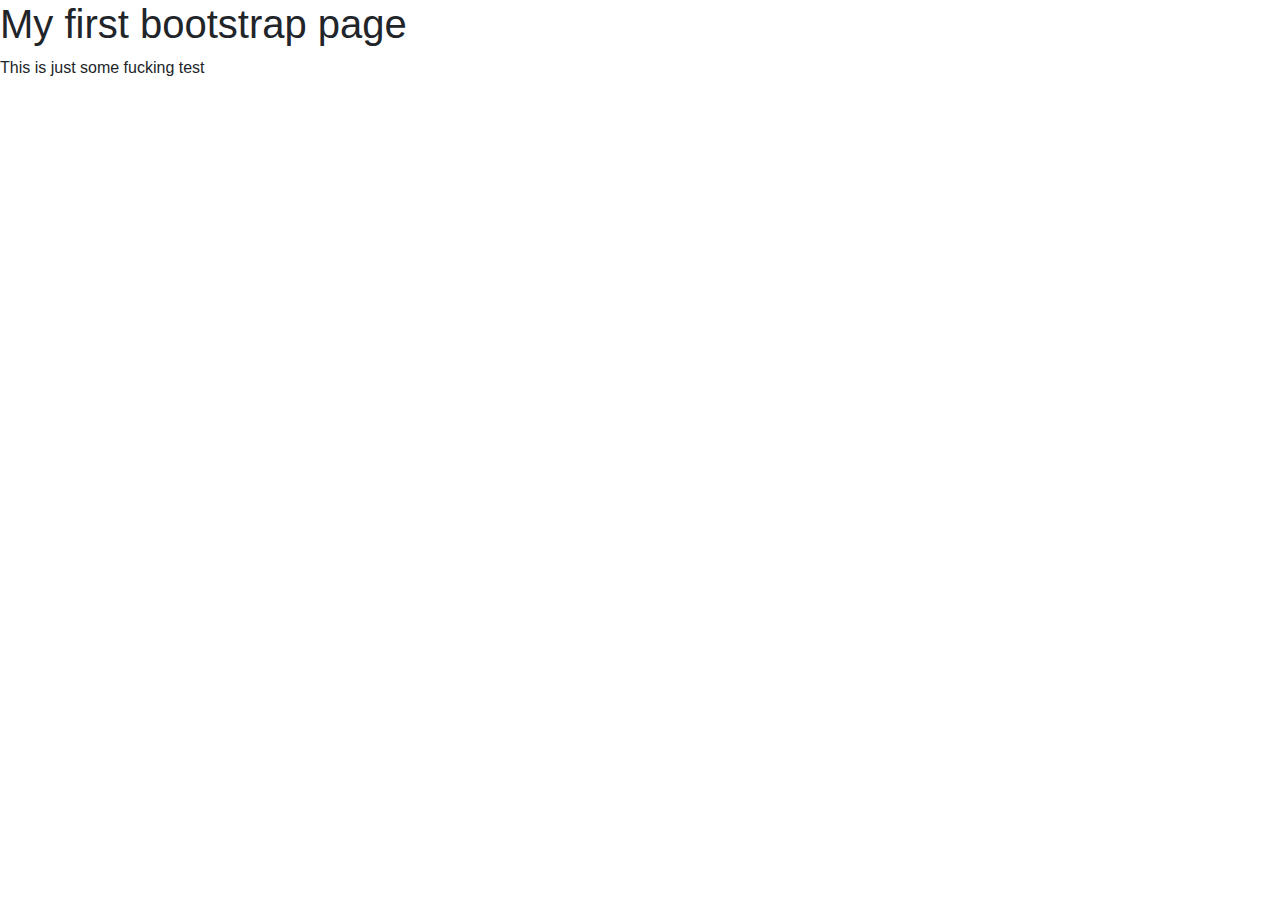
==== index.html @ 63094fc0 "Fix the error" ====
<!DOCTYPE html>
<html lang="en">
<head>
    <meta charset="UTF-8">
    <!-- mobile configuration -->
    <meta name="viewport" content="width=device-width, initial-scale=1.0">
    <meta http-equiv="X-UA-Compatible" content="ie=edge">
    <title>Document</title>
    <!-- link bootstrap css -->
    <link rel="stylesheet" href="https://stackpath.bootstrapcdn.com/bootstrap/4.3.1/css/bootstrap.min.css"
        integrity="sha384-ggOyR0iXCbMQv3Xipma34MD+dH/1fQ784/j6cY/iJTQUOhcWr7x9JvoRxT2MZw1T" crossorigin="anonymous">
</head>
<body>

    <div class="">
        <h1>My first bootstrap page</h1>
        <p>This is just some fucking test</p>
    </div>

    <!-- Jquery import -->
    <script src="https://code.jquery.com/jquery-3.3.1.slim.min.js"
    integrity="sha384-q8i/X+965DzO0rT7abK41JStQIAqVgRVzpbzo5smXKp4YfRvH+8abtTE1Pi6jizo" crossorigin="anonymous"></script>
    <!-- Popper.js import -->
    <script src="https://cdnjs.cloudflare.com/ajax/libs/popper.js/1.14.7/umd/popper.min.js"
    integrity="sha384-UO2eT0CpHqdSJQ6hJty5KVphtPhzWj9WO1clHTMGa3JDZwrnQq4sF86dIHNDz0W1" crossorigin="anonymous"></script>
    <!-- Javascript plugins for bootstrap -->
    <script src="https://stackpath.bootstrapcdn.com/bootstrap/4.3.1/js/bootstrap.min.js"
    integrity="sha384-JjSmVgyd0p3pXB1rRibZUAYoIIy6OrQ6VrjIEaFf/nJGzIxFDsf4x0xIM+B07jRM" crossorigin="anonymous"></script>
</body>
</html>
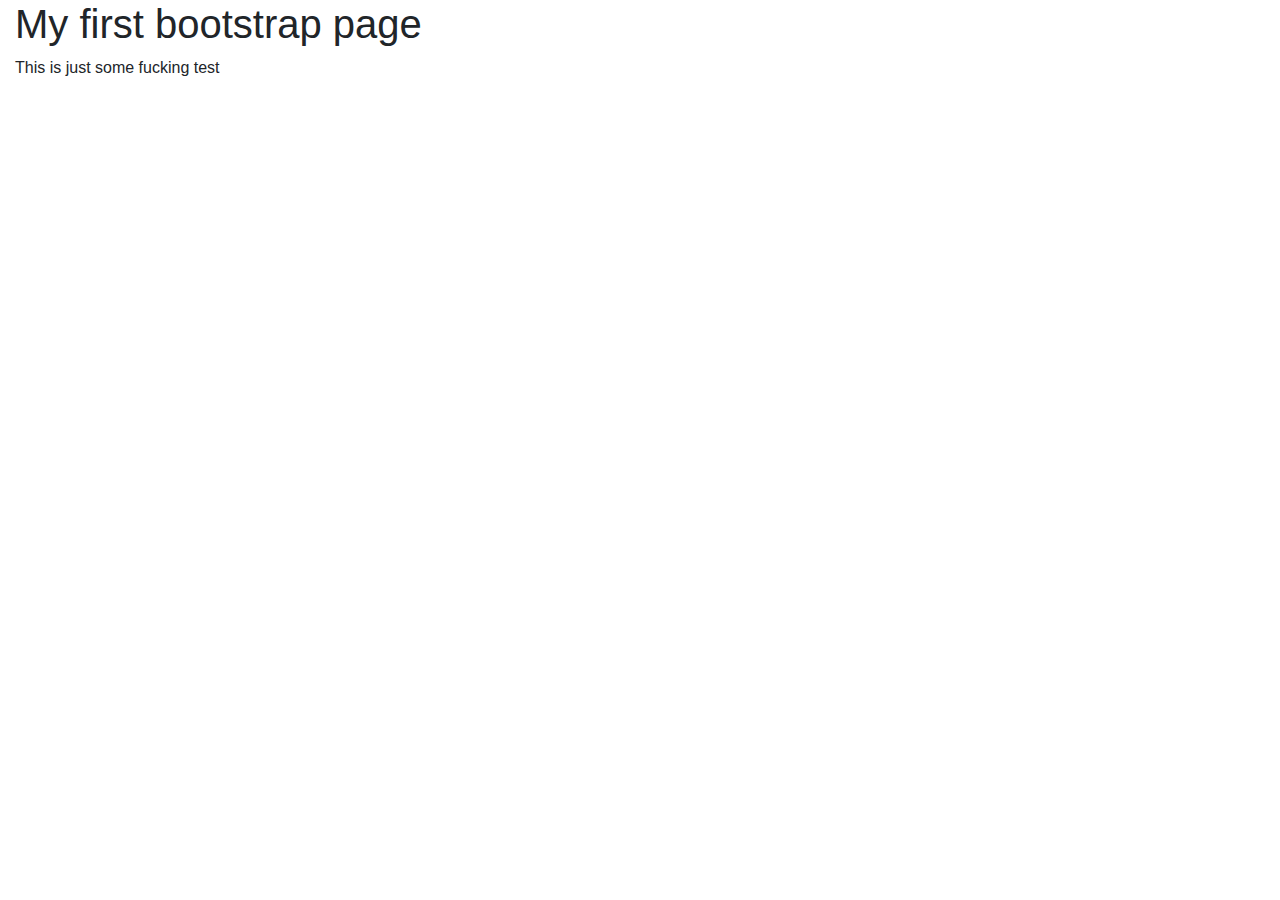
==== commit a15f2212: "Fix the error" ====
--- a/index.html
+++ b/index.html
@@ -12,7 +12,7 @@
 </head>
 <body>
 
-    <div class="">
+    <div class="container-fluid">
         <h1>My first bootstrap page</h1>
         <p>This is just some fucking test</p>
     </div>
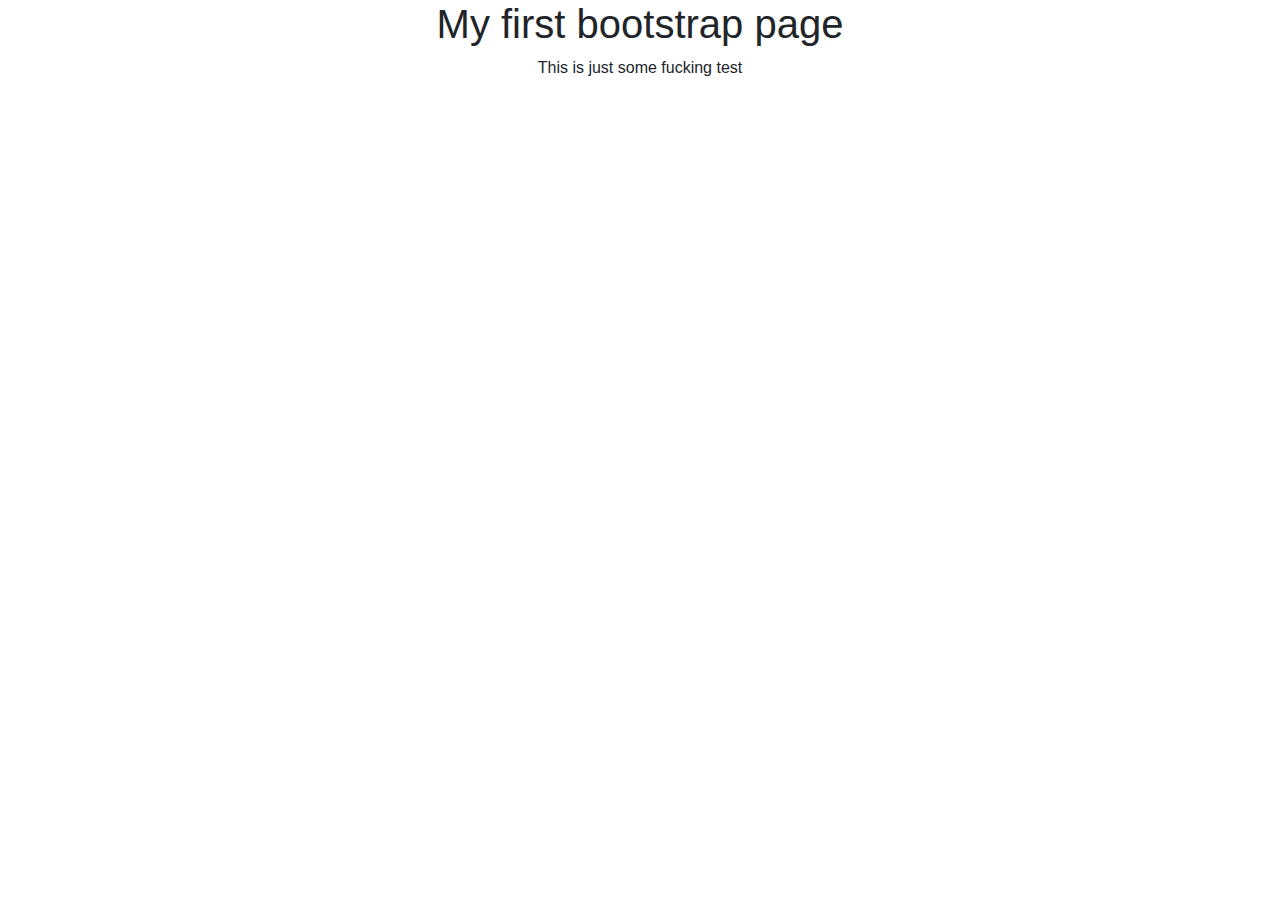
==== commit 11ae344a: "Add new features and a new file" ====
--- a/index.html
+++ b/index.html
@@ -9,12 +9,15 @@
     <!-- link bootstrap css -->
     <link rel="stylesheet" href="https://stackpath.bootstrapcdn.com/bootstrap/4.3.1/css/bootstrap.min.css"
         integrity="sha384-ggOyR0iXCbMQv3Xipma34MD+dH/1fQ784/j6cY/iJTQUOhcWr7x9JvoRxT2MZw1T" crossorigin="anonymous">
+    <link rel="stylesheet" type="text/css" href="style1.css" />
 </head>
 <body>
 
-    <div class="container-fluid">
-        <h1>My first bootstrap page</h1>
-        <p>This is just some fucking test</p>
+    <div class="container">
+        <div class="divTest">
+            <h1>My first bootstrap page</h1>
+            <p>This is just some fucking test</p>
+        </div>
     </div>
 
     <!-- Jquery import -->
--- a/style1.css
+++ b/style1.css
@@ -0,0 +1,6 @@
+
+
+
+.divTest {
+    text-align: center;
+}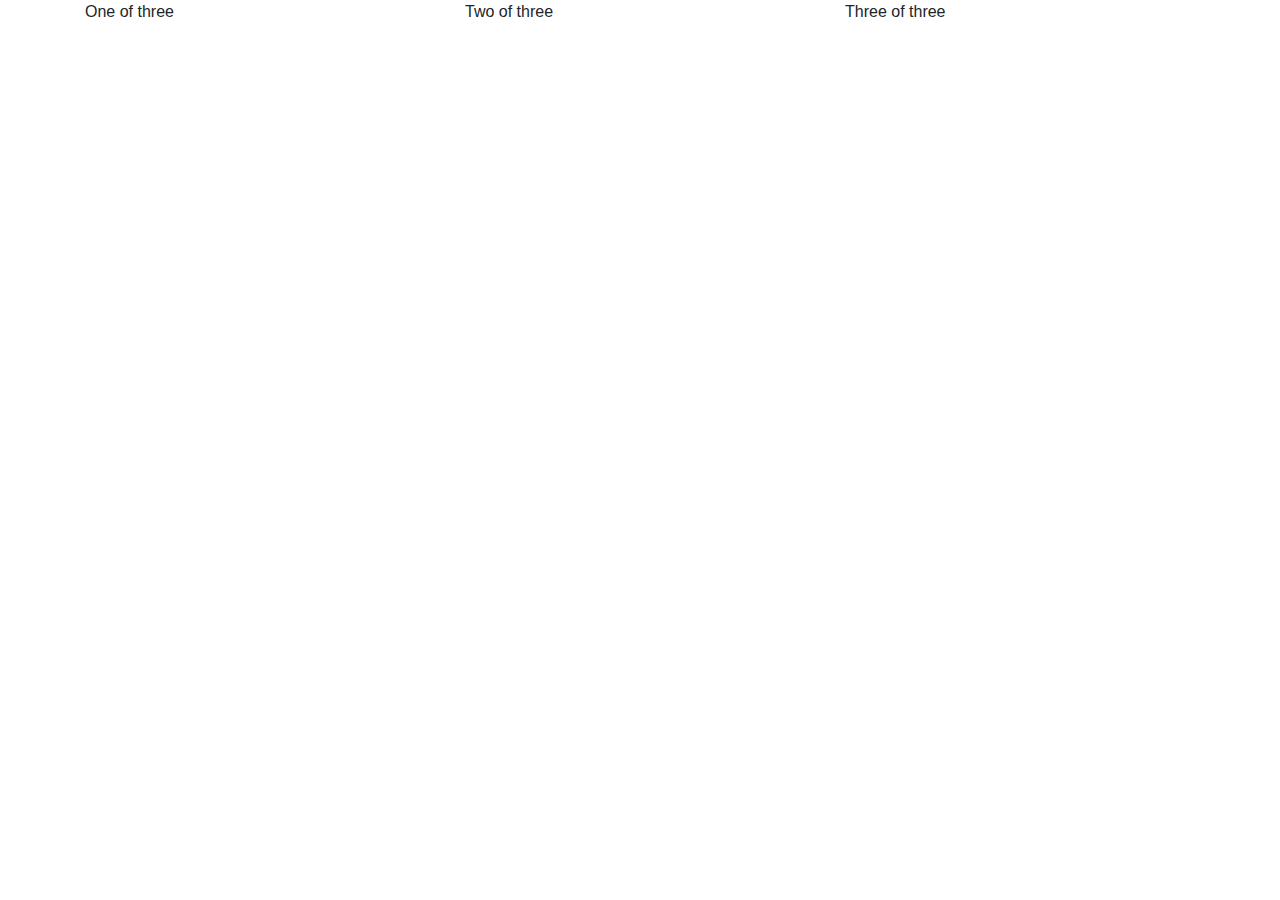
==== commit 61b93784: "Add grid" ====
--- a/index.html
+++ b/index.html
@@ -9,14 +9,21 @@
     <!-- link bootstrap css -->
     <link rel="stylesheet" href="https://stackpath.bootstrapcdn.com/bootstrap/4.3.1/css/bootstrap.min.css"
         integrity="sha384-ggOyR0iXCbMQv3Xipma34MD+dH/1fQ784/j6cY/iJTQUOhcWr7x9JvoRxT2MZw1T" crossorigin="anonymous">
-    <link rel="stylesheet" type="text/css" href="style1.css" />
+    <!-- <link rel="stylesheet" type="text/css" href="style1.css" /> -->
 </head>
 <body>
 
     <div class="container">
-        <div class="divTest">
-            <h1>My first bootstrap page</h1>
-            <p>This is just some fucking test</p>
+        <div class="row">
+            <div class="col-sm">
+                One of three
+            </div>
+            <div class="col-sm">
+                Two of three
+            </div>
+            <div class="col-sm">
+                Three of three
+            </div>
         </div>
     </div>
 
--- a/style1.css
+++ b/style1.css
@@ -3,4 +3,8 @@
 
 .divTest {
     text-align: center;
-}+}
+
+.container {
+    background-color: #f9f9f9;
+}
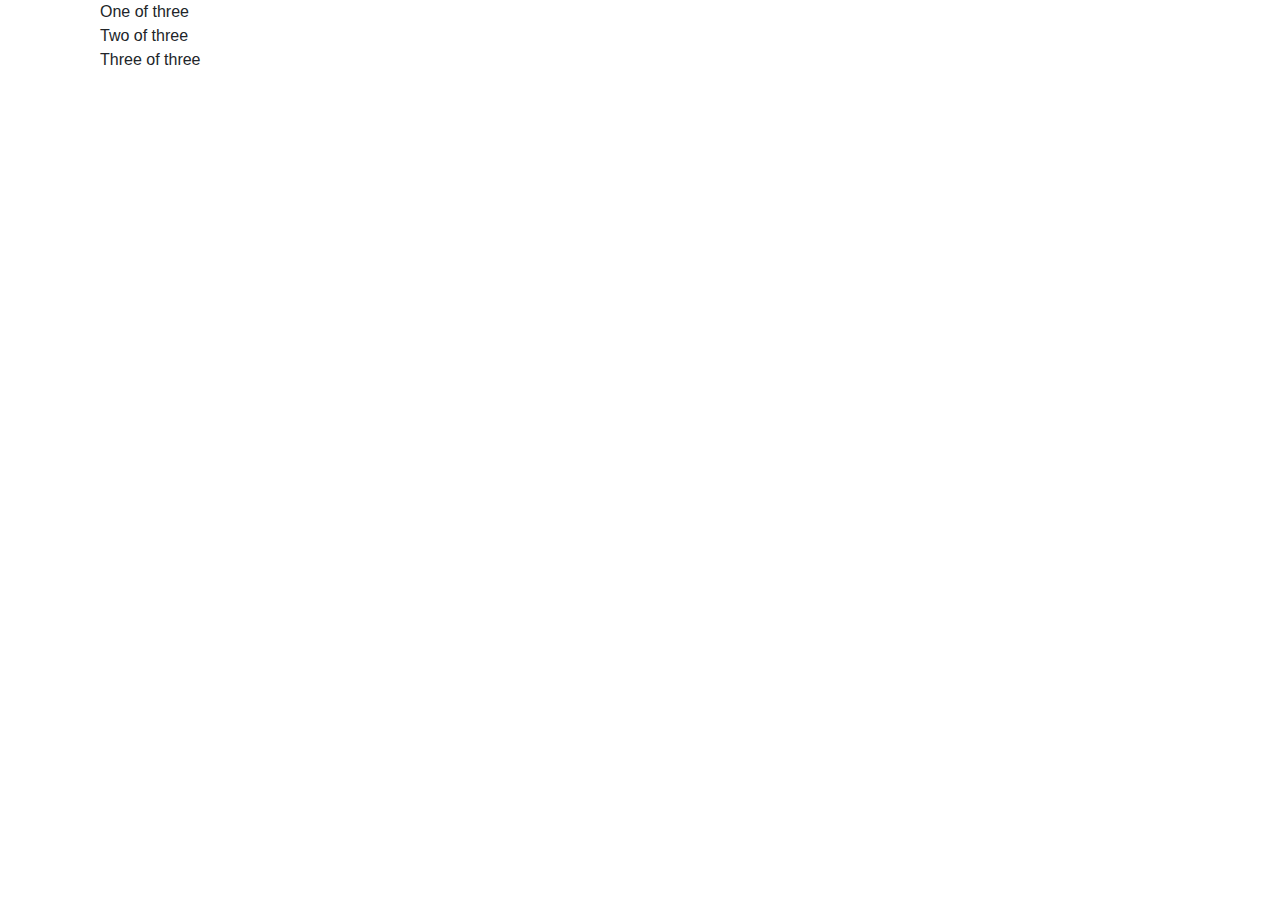
==== commit 47f95b05: "Update index.html" ====
--- a/index.html
+++ b/index.html
@@ -14,7 +14,7 @@
 <body>
 
     <div class="container">
-        <div class="row">
+        <div class="column">
             <div class="col-sm">
                 One of three
             </div>
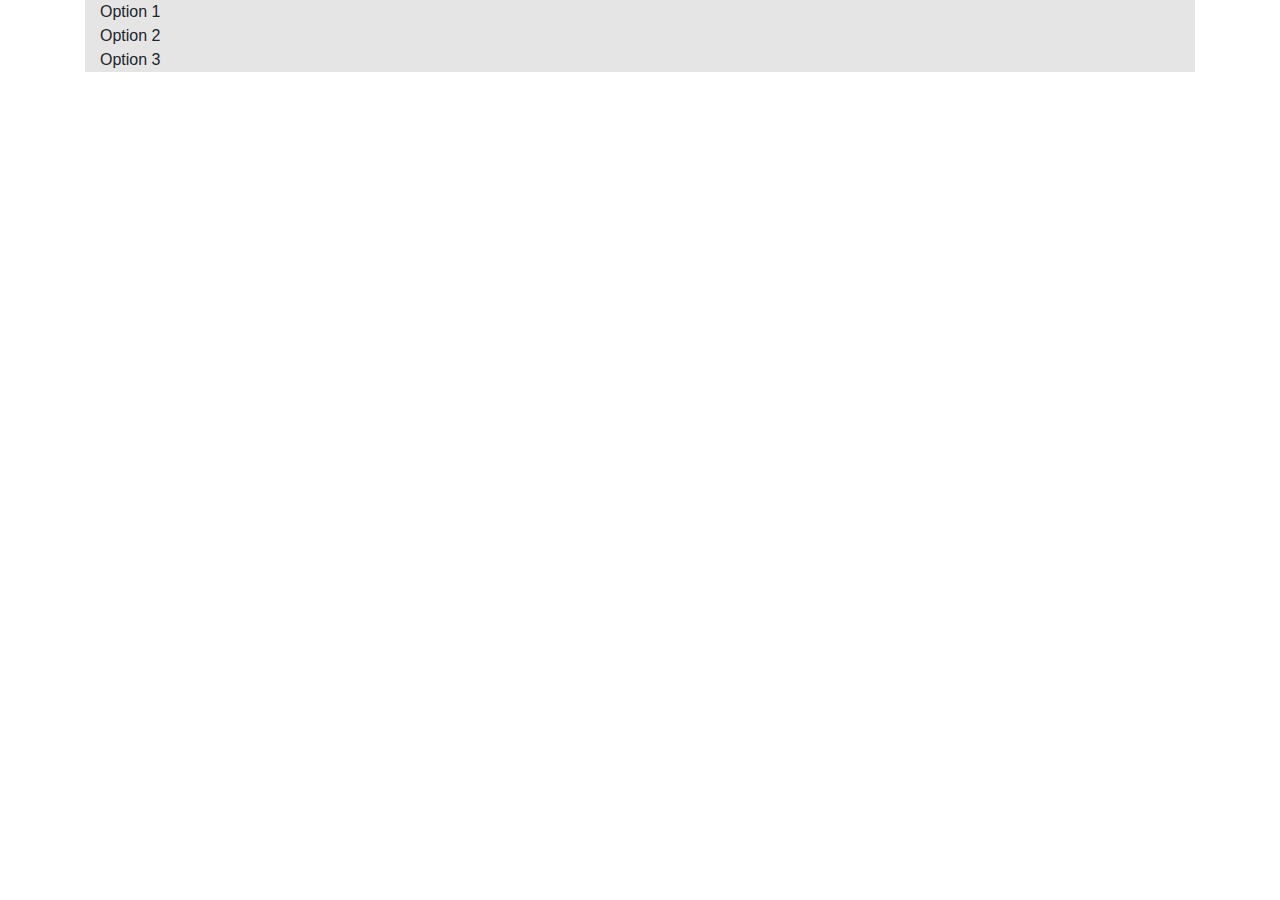
==== commit 697789d5: "Add header" ====
--- a/index.html
+++ b/index.html
@@ -9,22 +9,23 @@
     <!-- link bootstrap css -->
     <link rel="stylesheet" href="https://stackpath.bootstrapcdn.com/bootstrap/4.3.1/css/bootstrap.min.css"
         integrity="sha384-ggOyR0iXCbMQv3Xipma34MD+dH/1fQ784/j6cY/iJTQUOhcWr7x9JvoRxT2MZw1T" crossorigin="anonymous">
-    <!-- <link rel="stylesheet" type="text/css" href="style1.css" /> -->
+    <link rel="stylesheet" type="text/css" href="style1.css" />
 </head>
 <body>
 
     <div class="container">
-        <div class="column">
-            <div class="col-sm">
-                One of three
+        <header class="headerStyle">
+            <div class="col-4">
+                Option 1
             </div>
-            <div class="col-sm">
-                Two of three
+            <div class="col-4">
+                Option 2
             </div>
-            <div class="col-sm">
-                Three of three
+            <div class="col-4">
+                Option 3
             </div>
-        </div>
+
+        </header>
     </div>
 
     <!-- Jquery import -->
--- a/style1.css
+++ b/style1.css
@@ -1,10 +1,7 @@
 
 
 
-.divTest {
-    text-align: center;
+.headerStyle {
+    background-color: #e5e5e5;
+
 }
-
-.container {
-    background-color: #f9f9f9;
-}
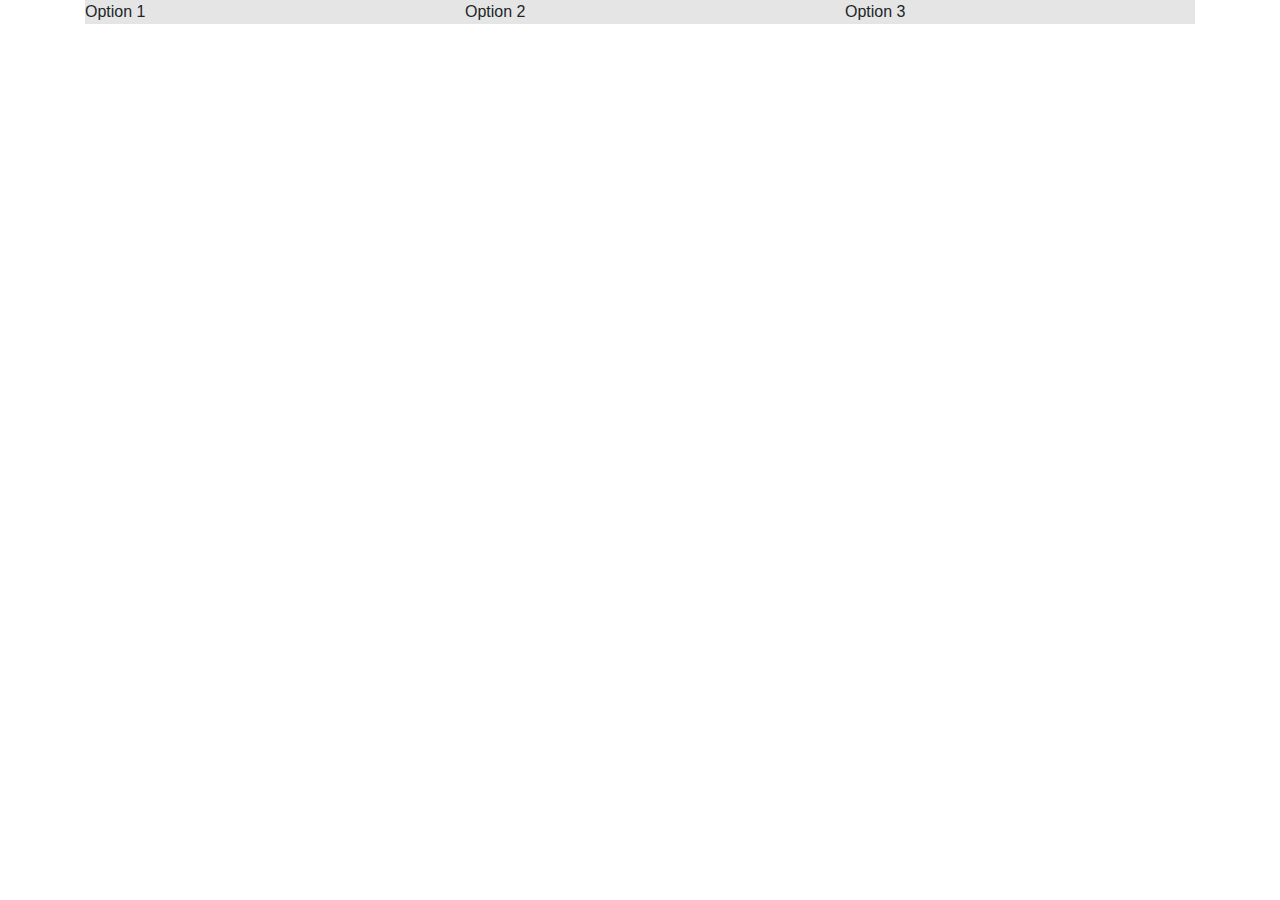
==== commit b55638d5: "Change the row" ====
--- a/index.html
+++ b/index.html
@@ -15,16 +15,17 @@
 
     <div class="container">
         <header class="headerStyle">
-            <div class="col-4">
-                Option 1
+            <div class="row">
+                <div class="col-4">
+                    Option 1
+                </div>
+                <div class="col-4">
+                    Option 2
+                </div>
+                <div class="col-4">
+                    Option 3
+                </div>
             </div>
-            <div class="col-4">
-                Option 2
-            </div>
-            <div class="col-4">
-                Option 3
-            </div>
-
         </header>
     </div>
 
